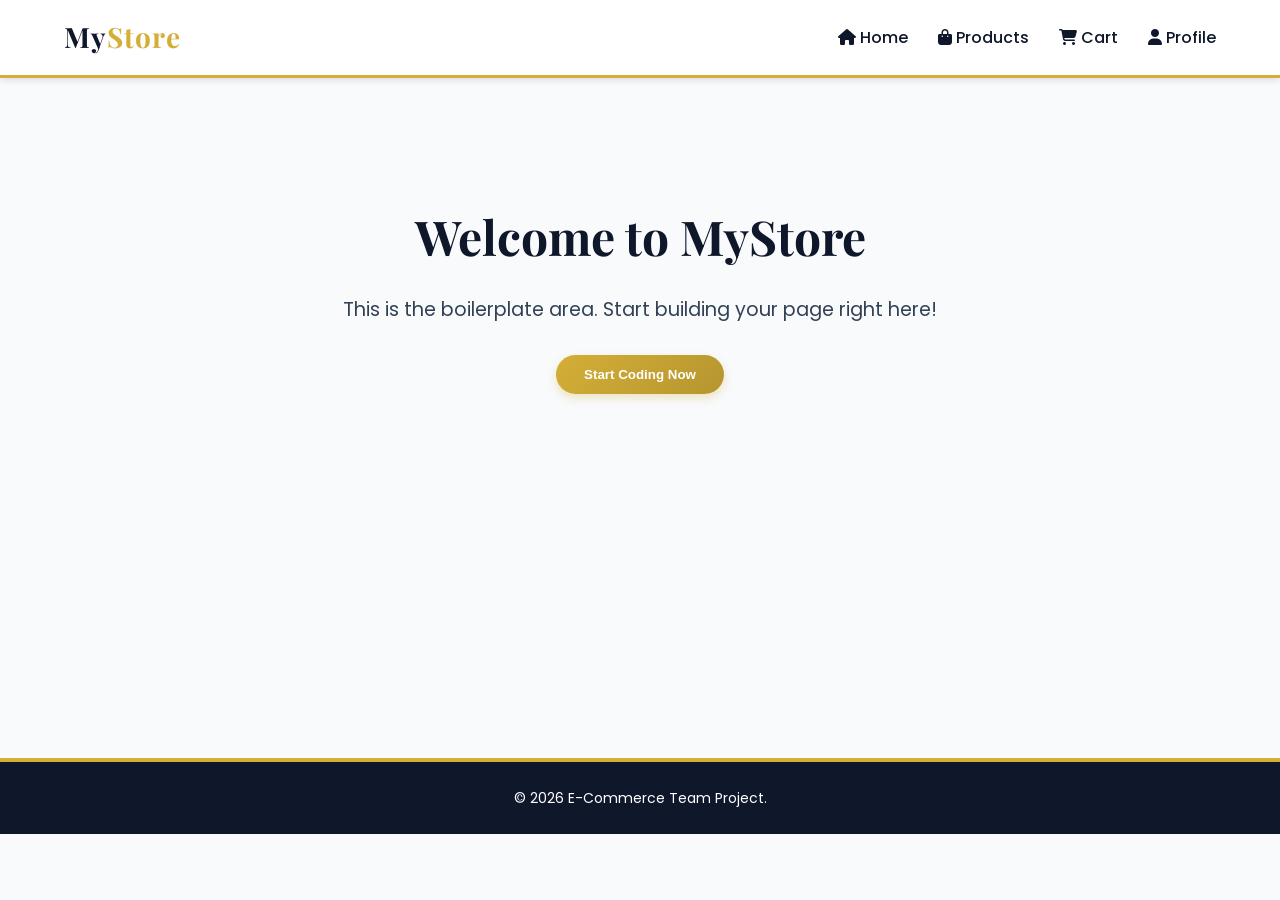
==== cart.html @ 162fd665 "Add files via upload" ====
<!DOCTYPE html>
<html lang="en">

<head>
    <meta charset="UTF-8">
    <meta name="viewport" content="width=device-width, initial-scale=1.0">
    <title>Premium E-Commerce Boilerplate</title>

    <link rel="stylesheet" href="https://cdnjs.cloudflare.com/ajax/libs/font-awesome/6.4.0/css/all.min.css">

    <link rel="stylesheet" href="CSS/global.css">

</head>

<body>

    <nav class="navbar">
        <div class="container">
            <a href="index.html" class="logo">My<span>Store</span></a>

            <ul class="nav-links">
                <li><a href="index.html"><i class="fa-solid fa-house"></i> Home</a></li>
                <li><a href="products.html"><i class="fa-solid fa-bag-shopping"></i> Products</a></li>
                <li><a href="cart.html"><i class="fa-solid fa-cart-shopping"></i> Cart</a></li>
                <li><a href="profile.html"><i class="fa-solid fa-user"></i> Profile</a></li>
            </ul>
        </div>
    </nav>

    <main class="container" style="min-height: 70vh; padding: 40px 0;">

        <div style="text-align: center; margin-top: 80px;">
            <h1
                style="font-family: 'Playfair Display', serif; color: var(--primary-dark); font-size: 3rem; margin-bottom: 20px;">
                Welcome to MyStore
            </h1>
            <p style="font-size: 1.2rem; margin-bottom: 30px;">
                This is the boilerplate area. Start building your page right here!
            </p>
            <button class="btn-gold">Start Coding Now</button>
        </div>

    </main>

    <footer class="footer">
        <div class="container">
            <p>&copy; 2026 E-Commerce Team Project. </p>
        </div>
    </footer>

</body>

</html>
---- CSS/global.css ----
@import url('https://fonts.googleapis.com/css2?family=Playfair+Display:wght@600;700&family=Poppins:wght@300;400;500;600&display=swap');

:root {
    --primary-dark: #0f172a;

    --accent-gold: #d4af37;

    --bg-light: #f8fafc;

    --text-main: #334155;

    --white: #ffffff;
    --shadow-sm: 0 4px 6px -1px rgba(0, 0, 0, 0.1);

    --shadow-lg: 0 10px 15px -3px rgba(0, 0, 0, 0.1);

    --transition: all 0.3s ease-in-out;

}


* {
    margin: 0;
    padding: 0;
    box-sizing: border-box;

}

body {
    font-family: 'Poppins', sans-serif;
    background-color: var(--bg-light);
    color: var(--text-main);
    line-height: 1.6;
}

a {
    text-decoration: none;
    color: inherit;
    transition: var(--transition);
}

ul {
    list-style: none;
}


.container {
    width: 90%;
    max-width: 1200px;
    margin: 0 auto;
}


.navbar {
    background: var(--white);
    padding: 15px 0;
    box-shadow: var(--shadow-sm);
    position: sticky;

    top: 0;
    z-index: 1000;
    border-bottom: 3px solid var(--accent-gold);

}

.navbar .container {
    display: flex;

    justify-content: space-between;

    align-items: center;

}

.logo {
    font-family: 'Playfair Display', serif;

    font-size: 28px;
    color: var(--primary-dark);
    font-weight: 700;
    letter-spacing: 1px;
}

.logo span {
    color: var(--accent-gold);

}

.nav-links {
    display: flex;
    gap: 30px;

    align-items: center;
}

.nav-links a {
    font-weight: 500;
    font-size: 16px;
    color: var(--primary-dark);
}

.nav-links a:hover {
    color: var(--accent-gold);
    transform: translateY(-2px);
}


.btn-gold {
    background: linear-gradient(135deg, #d4af37, #b5952f);

    color: var(--white);
    padding: 12px 28px;
    border-radius: 30px;

    font-weight: 600;
    border: none;
    cursor: pointer;
    transition: var(--transition);
    box-shadow: 0 4px 10px rgba(212, 175, 55, 0.3);
}

.btn-gold:hover {
    transform: translateY(-3px);
    box-shadow: 0 6px 15px rgba(212, 175, 55, 0.5);

}


.footer {
    background: var(--primary-dark);
    color: var(--white);
    text-align: center;
    padding: 25px 0;
    margin-top: 50px;
    font-size: 14px;
    border-top: 4px solid var(--accent-gold);
}
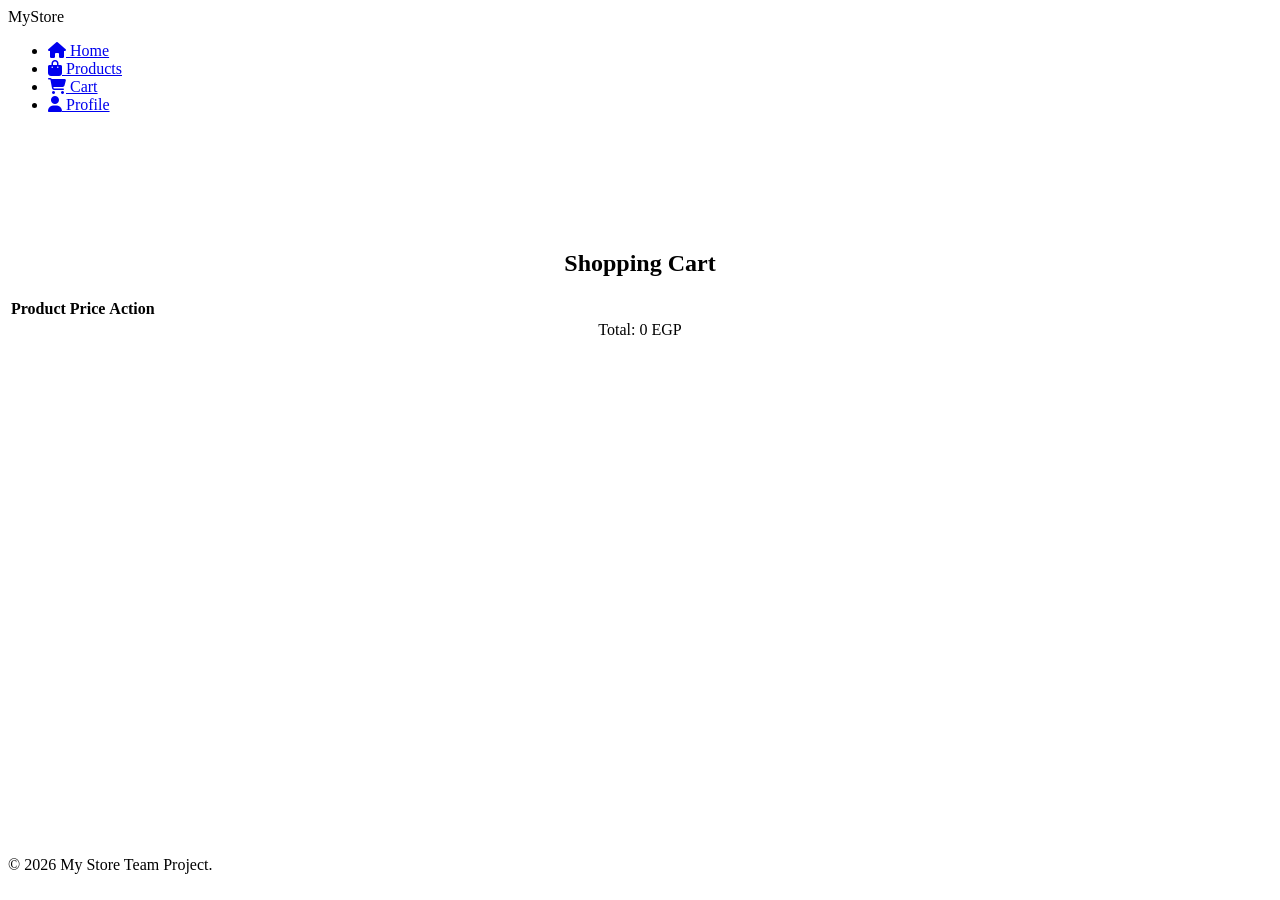
==== commit bdbcd713: "cart.html Updated the cart page layout and added functionality." ====
--- a/cart.html
+++ b/cart.html
@@ -1,53 +1,70 @@
 <!DOCTYPE html>
 <html lang="en">
+<head>
+    <link rel="stylesheet" href="https://cdnjs.cloudflare.com/ajax/libs/font-awesome/6.4.0/css/all.min.css">
 
-<head>
+    <link rel="stylesheet" href="global.css">
     <meta charset="UTF-8">
     <meta name="viewport" content="width=device-width, initial-scale=1.0">
+    <title>My Shopping Cart</title>
+
+    <link rel="stylesheet" href="cart.css">
+
     <title>Premium E-Commerce Boilerplate</title>
-
-    <link rel="stylesheet" href="https://cdnjs.cloudflare.com/ajax/libs/font-awesome/6.4.0/css/all.min.css">
-
-    <link rel="stylesheet" href="CSS/global.css">
-
 </head>
-
 <body>
-
     <nav class="navbar">
-        <div class="container">
-            <a href="index.html" class="logo">My<span>Store</span></a>
-
+        <div class="nav-container">
+            <div class="logo">My<span>Store</span></div>
             <ul class="nav-links">
-                <li><a href="index.html"><i class="fa-solid fa-house"></i> Home</a></li>
-                <li><a href="products.html"><i class="fa-solid fa-bag-shopping"></i> Products</a></li>
-                <li><a href="cart.html"><i class="fa-solid fa-cart-shopping"></i> Cart</a></li>
-                <li><a href="profile.html"><i class="fa-solid fa-user"></i> Profile</a></li>
+                <li><a href="index.html"><i class="fas fa-home"></i> Home</a></li>
+                <li><a href="products.html"><i class="fas fa-shopping-bag"></i> Products</a></li>
+                <li><a href="cart.html" class="active"><i class="fas fa-shopping-cart cart-icon-black"></i>
+                    <span 
+                          class ="cart-text-black">Cart</span></a></li>
+                <li><a href="profile.html"><i class="fas fa-user"></i> Profile</a></li>
             </ul>
         </div>
     </nav>
+    <main class="container" style="min-height: 70vh; padding: 40px 0;">
+        <div style="text-align: center; margin-top: 80px;">
 
-    <main class="container" style="min-height: 70vh; padding: 40px 0;">
+            <div class="container">
+                <h2>Shopping Cart</h2>
 
-        <div style="text-align: center; margin-top: 80px;">
-            <h1
-                style="font-family: 'Playfair Display', serif; color: var(--primary-dark); font-size: 3rem; margin-bottom: 20px;">
-                Welcome to MyStore
-            </h1>
-            <p style="font-size: 1.2rem; margin-bottom: 30px;">
-                This is the boilerplate area. Start building your page right here!
-            </p>
-            <button class="btn-gold">Start Coding Now</button>
-        </div>
+                <table>
+                    <thead>
+                        <tr>
+                            <th>Product</th>
+                            <th>Price</th>
+                            <th>Action</th>
+                        </tr>
+                    </thead>
+                    <tbody id="cart-table-body">
+                    </tbody>
+                </table>
 
+                <div class="total-section">
+                    Total: <span id="total-price">0</span> EGP
+                </div>
+
+                <div class="cart-summary">
+                    <button id="undo-btn" class="undo-btn" onclick="undoDelete()" style="display:none;">
+                        Undo Last Delete
+                    </button>
+                </div>
+            </div>
+            </div>
     </main>
+
+    <script src="data.js"></script>
+    <script src="cart.js"></script>
 
     <footer class="footer">
         <div class="container">
-            <p>&copy; 2026 E-Commerce Team Project. </p>
+            <p>&copy; 2026 My Store Team Project. </p>
         </div>
     </footer>
-
 </body>
-
-</html>+</html>         
+       
